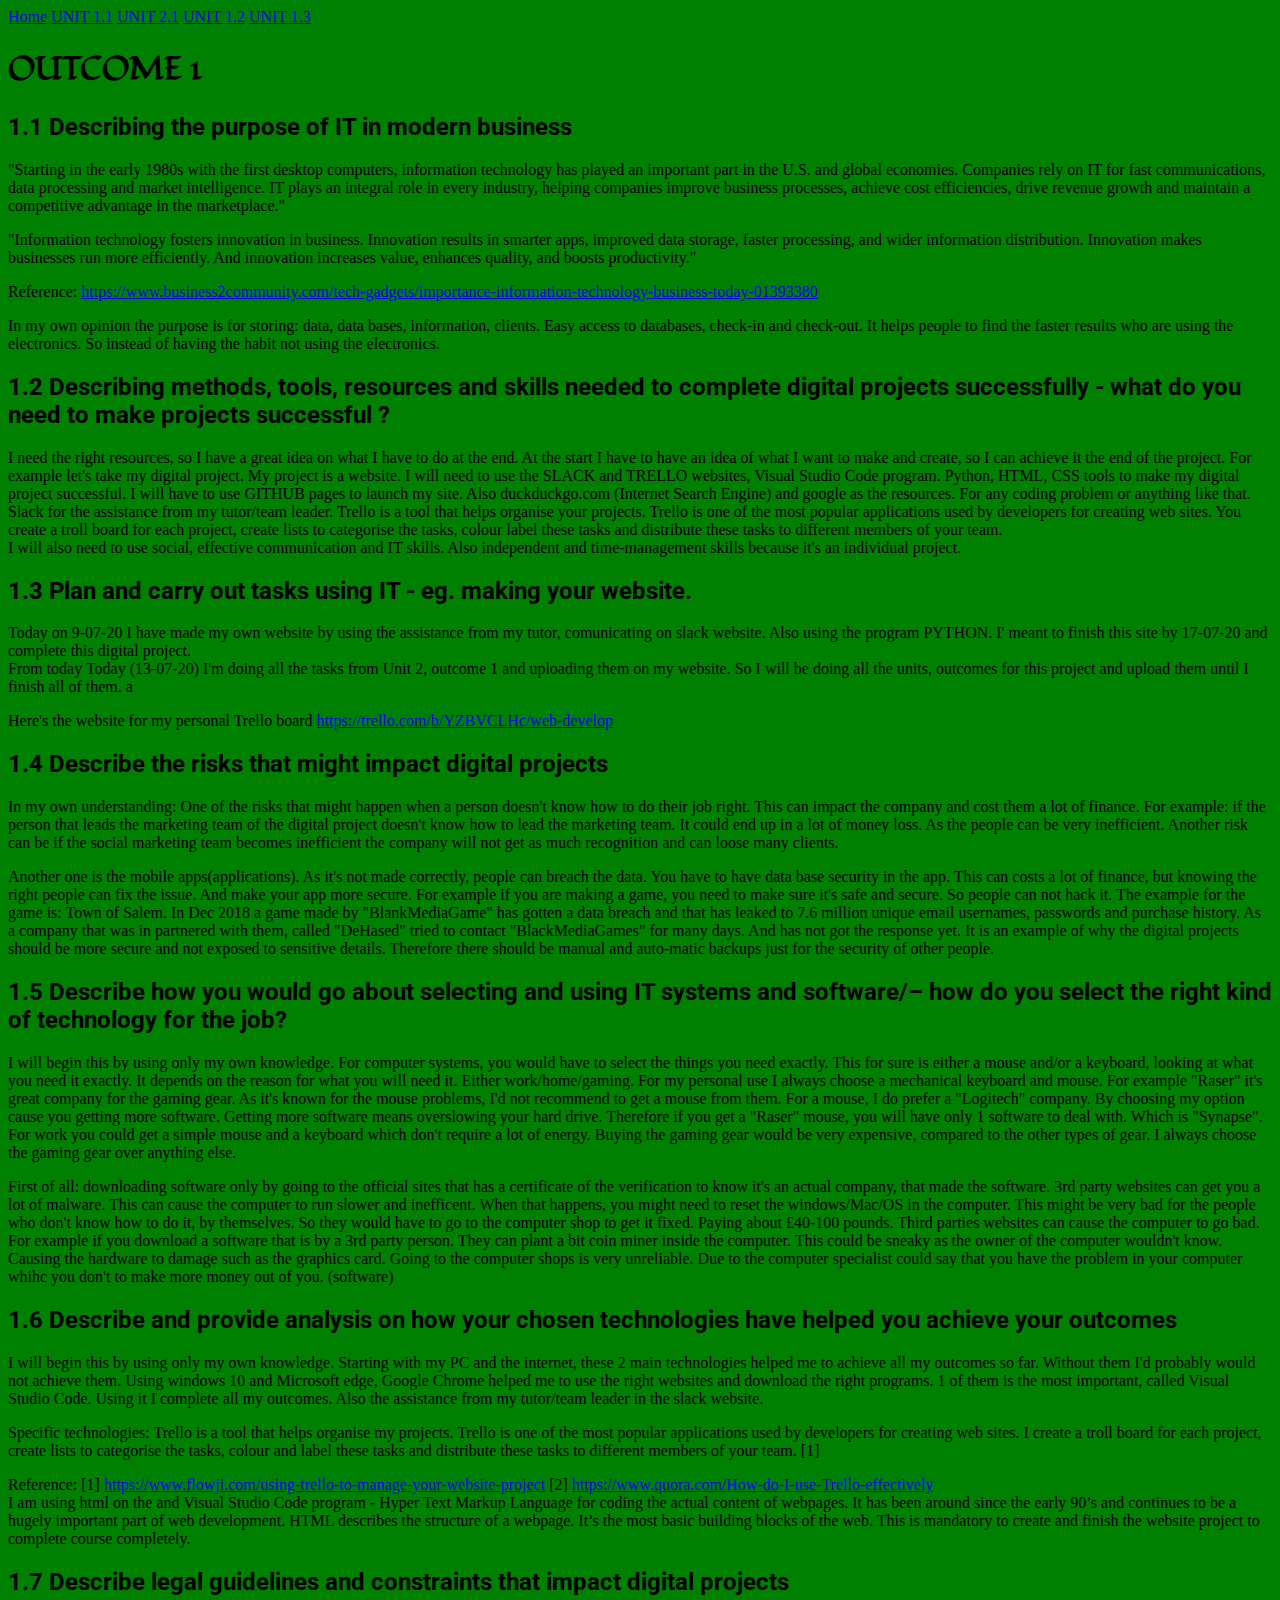
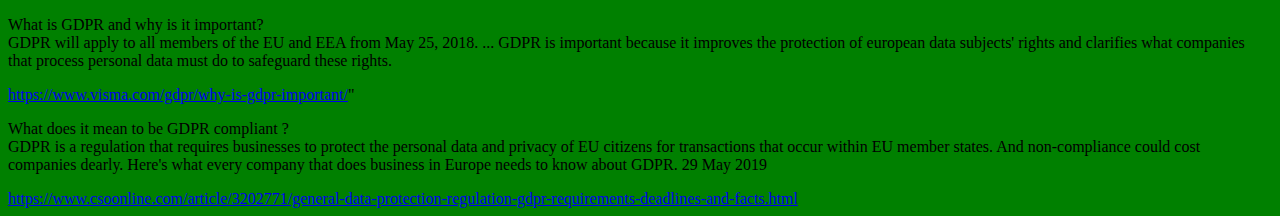
==== unit1.1.html @ 1d636451 "initial commit" ====
<!DOCTYPE html>
<html lang="en">
<head>
    <meta charset="UTF-8">
    <title>UNIT 1.1</title>
    <link rel="stylesheet" type="text/css" href="main.css">
</head>
<body class = "pageTwoBackground">
    
<a href="index.html">Home</a>
<a href="UNIT1.1.html">UNIT 1.1</a>
<a href="UNIT2.1.html">UNIT 2.1</a>
<a href="UNIT1.2.HTML">UNIT 1.2</a>
<a href="UNIT1.3.html">UNIT 1.3</a>

<h1>OUTCOME 1</h1>

<h2>1.1 Describing the purpose of IT in modern business</h2>
<div>
<p>"Starting in the early 1980s with the first desktop computers, information technology has played an important part in the U.S. and global economies. Companies rely on IT for fast communications, data processing and market intelligence. IT plays an integral role in every industry, helping companies improve business processes, achieve cost efficiencies, drive revenue growth and maintain a competitive advantage in the marketplace."
<br>
</div>

<div>
<p>"Information technology fosters innovation in business. Innovation results in smarter apps, improved data storage, faster processing, and wider information distribution. Innovation makes businesses run more efficiently. And innovation increases value, enhances quality, and boosts productivity."</p>
</div>

Reference: <a href="https://www.business2community.com/tech-gadgets/importance-information-technology-business-today-01393380">https://www.business2community.com/tech-gadgets/importance-information-technology-business-today-01393380</a>

<div>
    <p>In my own opinion the purpose is for storing: data, data bases, information, clients. Easy access to databases, check-in and check-out. It helps people to find the faster results who are using the electronics. So instead of having the habit not using the electronics.</p>
</div>

<h2> 1.2 Describing methods, tools, resources and skills needed to complete digital projects successfully - what do you need to make projects successful ?</h2>

<div>
    <p>I need the right resources, so I have a great idea on what I have to do at the end. At the start I have to have an idea of what I want to make and create, so I can achieve it the end of the project.

    For example let's take my digital project. My project is a website. I will need to use the SLACK and TRELLO websites, Visual Studio Code program. Python, HTML, CSS tools to make my digital project successful. I will have to use GITHUB pages to launch my site. Also duckduckgo.com (Internet Search Engine) and google as the resources. For any coding problem or anything like that. Slack for the assistance from my tutor/team leader. Trello is a tool that helps organise your projects. Trello is one of the most 
    popular applications used by developers for creating web sites. You create a troll board for each project, create lists to categorise the tasks, colour label these tasks and distribute these tasks to different members of your team.
    <br>
    I will also need to use social, effective communication and IT skills. Also independent and time-management skills because it's an individual project.</p>
</div>

<div>
    <h2>1.3 Plan and carry out tasks using IT - eg. making your website.</h2>


    <p>Today on 9-07-20 I have made my own website by using the assistance from my tutor, comunicating on slack website. Also using the program PYTHON. I' meant to finish this site by 17-07-20 and complete this digital project. 
        <br>
        From today Today (13-07-20)  I'm doing all the tasks from Unit 2, outcome 1 and uploading them on my website. So I will be doing all the units, outcomes for this project and upload them until I finish all of them. a</p>
    Here's the website for my personal Trello board <a href="https://trello.com/b/YZBVCLHc/web-develop">https://trello.com/b/YZBVCLHc/web-develop</a>
</div>

<h2>1.4 Describe the risks that might impact digital projects</h2>
<div>
<p>In my own understanding: One of the risks that might happen when a person doesn't know how to do their job right. This can impact the company and cost them a lot of finance. For example: if the person that leads the marketing team of the digital project doesn't know how to lead the marketing team. It could end up in a lot of money loss. As the people can be very inefficient. Another risk can be if the social marketing team becomes inefficient the company will not get as much recognition and can loose many clients. 
</div>

Another one is the mobile apps(applications). As it's not made correctly, people can breach the data. You have to have data base security in the app. This can costs a lot of finance, but knowing the right people can fix the issue. And make your app more secure. For example if you are making a game, you need to make sure it's safe and secure. So people can not hack it. The example for the game is: Town of Salem. In Dec 2018 a game made by "BlankMediaGame" has gotten a data breach and that has leaked to 7.6 million unique email usernames, passwords and purchase history. As a company that was in partnered with them, called "DeHased" tried to contact "BlackMediaGames" for many days. And has not got the response yet. It is an example of why the digital projects should be more secure and not exposed to sensitive details. Therefore there should be manual and auto-matic backups just for the security of other people.
    
</p>

<h2>1.5 Describe how you would go about selecting and using IT systems and software/– how do you select the right kind of technology for the job?</h2>

<p>I will begin this by using only my own knowledge. For computer systems, you would have to select the things you need exactly. This for sure is either a mouse and/or a keyboard, looking at what you need it exactly. It depends on the reason for what you will need it. Either work/home/gaming. For my personal use I always choose a mechanical keyboard and mouse. For example "Raser" it's great company for the gaming gear. As it's known for the mouse problems, I'd not recommend to get a mouse from them. For a mouse, I do prefer a "Logitech" company. By choosing my option cause you getting more software. Getting more software means overslowing your hard drive. Therefore if you get a "Raser" mouse, you will have only 1 software to deal with. Which is "Synapse". For work you could get a simple mouse and a keyboard which don't require a lot of energy. Buying the gaming gear would be very expensive, compared to the other types of gear. I always choose the gaming gear over anything else. 

<div>First of all: downloading software only by going to the official sites that has a certificate of the verification to know it's an actual company, that made the software. 3rd party websites can get you a lot of malware. This can cause the computer to run slower and inefficent. When that happens, you might need to reset the windows/Mac/OS in the computer. This might be very bad for the people who don't know how to do it, by themselves. So they would have to go to the computer shop to get it fixed. Paying about £40-100 pounds. Third parties websites can cause the computer to go bad. For example if you download a software that is by a 3rd party person. They can plant a bit coin miner inside the computer. This could be sneaky as the owner of the computer wouldn't know. Causing the hardware to damage such as the graphics card. Going to the computer shops is very unreliable. Due to the computer specialist could say that you have the problem in your computer whihc you don't to make more money out of you. (software) </div>
</p>

<h2>1.6 Describe and provide analysis on how your chosen technologies have helped you achieve your outcomes</h2>

<div>
    <p>I will begin this by using only my own knowledge. Starting with my PC and the internet, these 2 main technologies helped me to achieve all my outcomes so far. Without them I'd probably would not achieve them. Using windows 10 and Microsoft edge, Google Chrome helped me to use the right websites and download the right programs. 1 of them is the most important, called Visual Studio Code. Using it I complete all my outcomes. Also the assistance from my tutor/team leader in the slack website. </div>

<div>Specific technologies:
    Trello is a tool that helps organise my projects. Trello is one of the most popular applications used by developers for creating web sites. I create a troll board for each project, create lists to categorise the tasks, colour and label these tasks and distribute these tasks to different members of your team. [1] 
    </p>
</div>

    Reference:
    [1] 
    <a href="https://www.flowji.com/using-trello-to-manage-your-website-project">https://www.flowji.com/using-trello-to-manage-your-website-project</a>
    [2] 
    <a href="https://www.quora.com/How-do-I-use-Trello-effectively">https://www.quora.com/How-do-I-use-Trello-effectively</a>

<div>
    I am using html on the and Visual Studio Code program - Hyper Text Markup Language for coding the actual content of webpages.  
    It has been around since the early 90’s and continues to be a hugely important part of web development. HTML describes the structure of a webpage. It’s the most basic building blocks of the web. This is mandatory to create and finish the website project to complete course completely. 
</div>
</p>

<h2>1.7 Describe legal guidelines and constraints that impact digital projects</h2>

<p>What is GDPR and why is it important?
    <br>
    GDPR will apply to all members of the EU and EEA from May 25, 2018. ... GDPR is important because it improves the protection of european data subjects' rights and clarifies what companies that process personal data must do to safeguard these rights.</p>

    <a href="https://www.visma.com/gdpr/why-is-gdpr-important/">https://www.visma.com/gdpr/why-is-gdpr-important/</a>"

<p> What does it mean to be GDPR compliant ?
    <br>
    GDPR is a regulation that requires businesses to protect the personal data and privacy of EU citizens for transactions that occur within EU member states. And non-compliance could cost companies dearly. Here's what every company that does business in Europe needs to know about GDPR. 29 May 2019</p>

    <a href="https://www.csoonline.com/article/3202771/general-data-protection-regulation-gdpr-requirements-deadlines-and-facts.html">https://www.csoonline.com/article/3202771/general-data-protection-regulation-gdpr-requirements-deadlines-and-facts.html</a>


</body>
</html>
---- main.css ----
@import url('https://fonts.googleapis.com/css2?family=Roboto:wght@100&display=swap');
@import url('https://fonts.googleapis.com/css2?family=Fondamento&display=swap');

.pageOneBackground {
    background-color:yellow;
}
 
.pageTwoBackground {
    background-color:green;
}

.pageThreeBackground {
    background-color:red;
}

.pageFourBackground {
    background-color: yellow;
}

h2 { 
    font-family: 'Roboto', sans-serif;
}

h1 {
    font-family: 'Fondamento', cursive;
}

p {
    color: black;
}


/* .textBackground {
    background-color: maroon;
} */
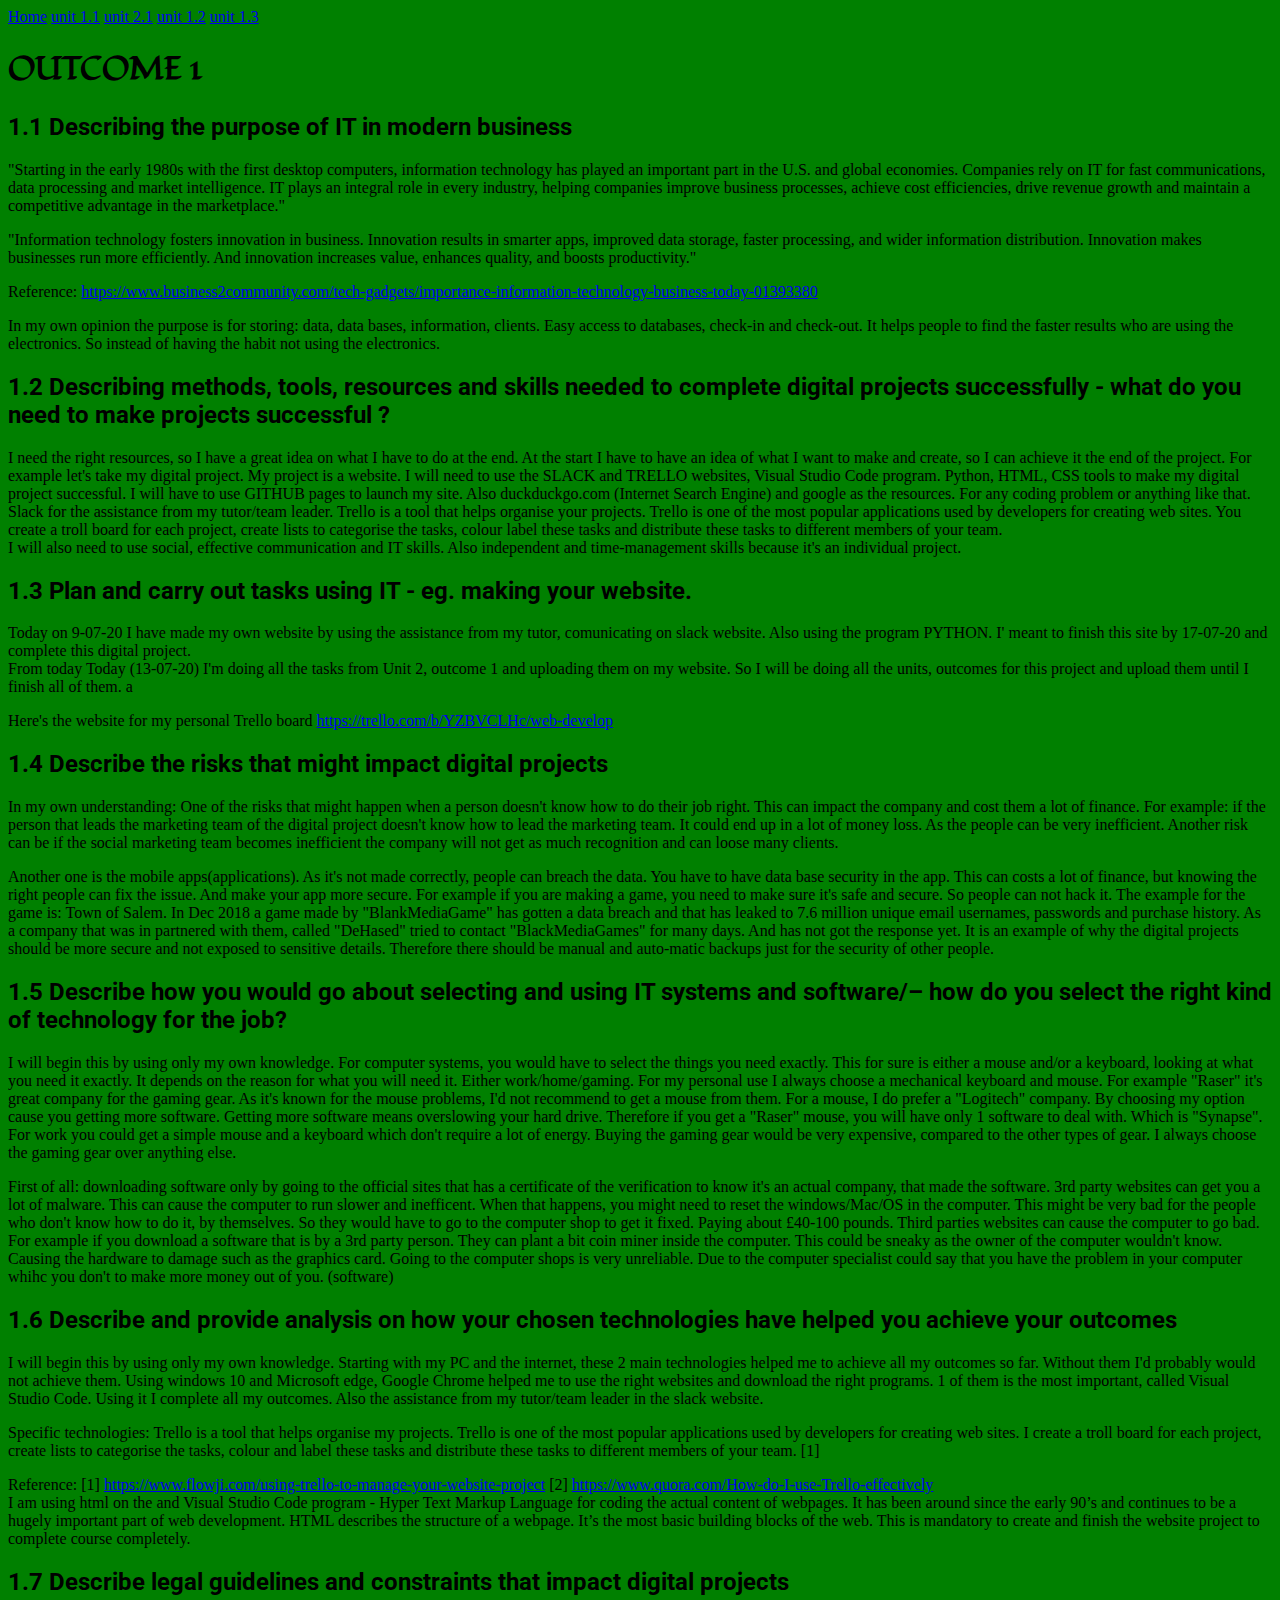
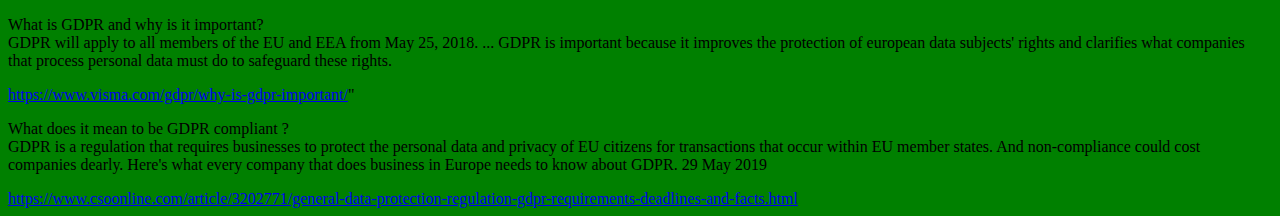
==== commit 734d055b: "initial commit" ====
--- a/unit1.1.html
+++ b/unit1.1.html
@@ -7,11 +7,12 @@
 </head>
 <body class = "pageTwoBackground">
     
-<a href="index.html">Home</a>
-<a href="UNIT1.1.html">UNIT 1.1</a>
-<a href="UNIT2.1.html">UNIT 2.1</a>
-<a href="UNIT1.2.HTML">UNIT 1.2</a>
-<a href="UNIT1.3.html">UNIT 1.3</a>
+    <a href="index.html">Home</a>
+    <a href="unit1.1.html">unit 1.1</a>
+    <a href="unit2.1.html">unit 2.1</a>
+    <a href="unit1.1.html">unit 1.2</a>
+    <a href="unit1.3.html">unit 1.3</a>
+
 
 <h1>OUTCOME 1</h1>
 
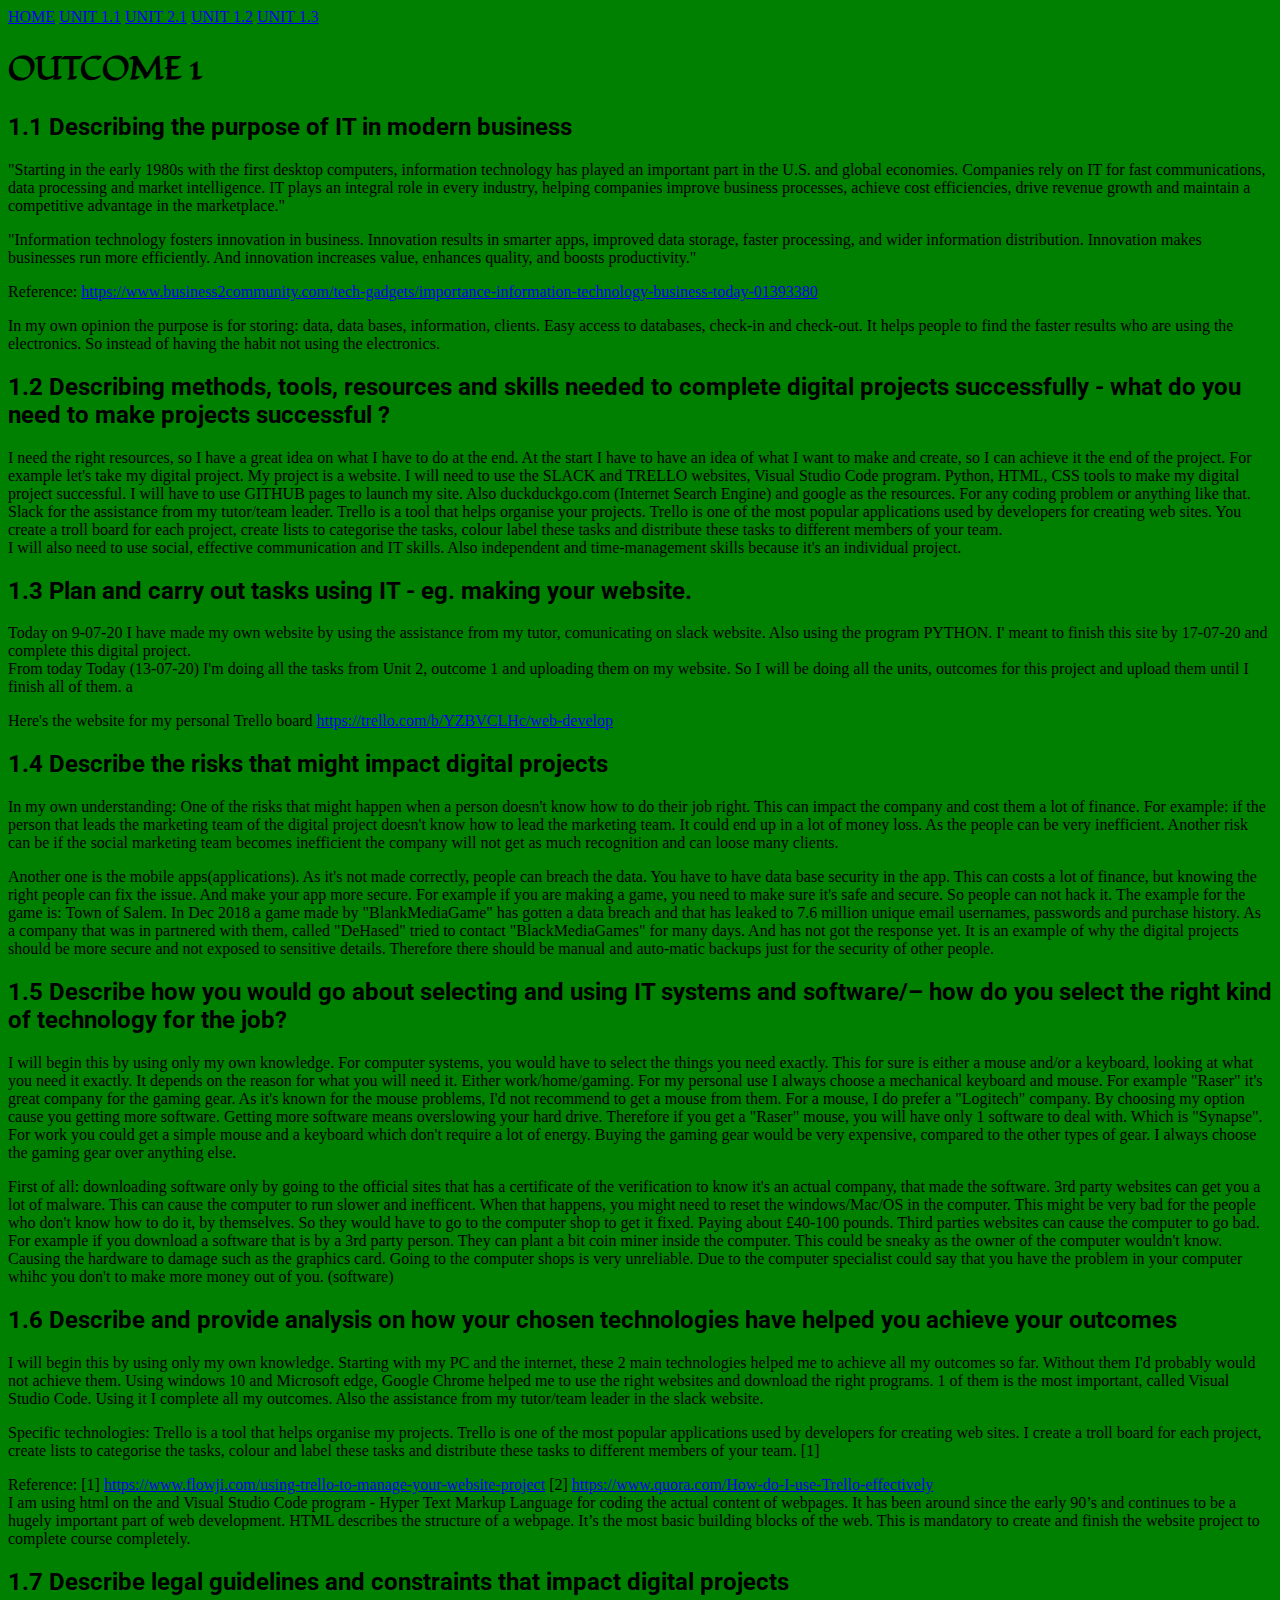
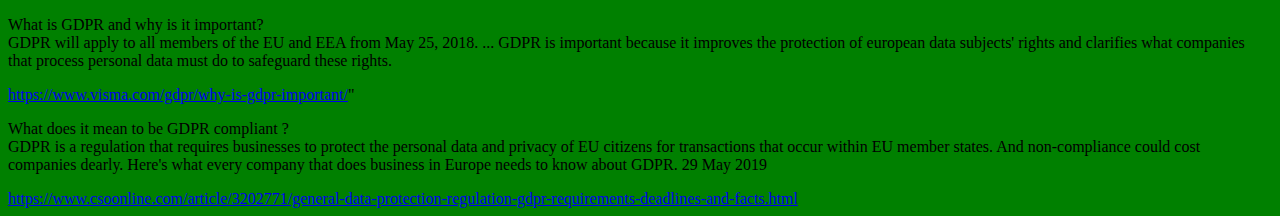
==== commit 31fe9d89: "initial commit" ====
--- a/unit1.1.html
+++ b/unit1.1.html
@@ -7,11 +7,11 @@
 </head>
 <body class = "pageTwoBackground">
     
-    <a href="index.html">Home</a>
-    <a href="unit1.1.html">unit 1.1</a>
-    <a href="unit2.1.html">unit 2.1</a>
-    <a href="unit1.1.html">unit 1.2</a>
-    <a href="unit1.3.html">unit 1.3</a>
+<a href="index.html">HOME</a>
+<a href="unit1.1.html">UNIT 1.1</a>
+<a href="unit2.1.html">UNIT 2.1</a>
+<a href="unit1.1.html">UNIT 1.2</a>
+<a href="unit1.3.html">UNIT 1.3</a>
 
 
 <h1>OUTCOME 1</h1>
